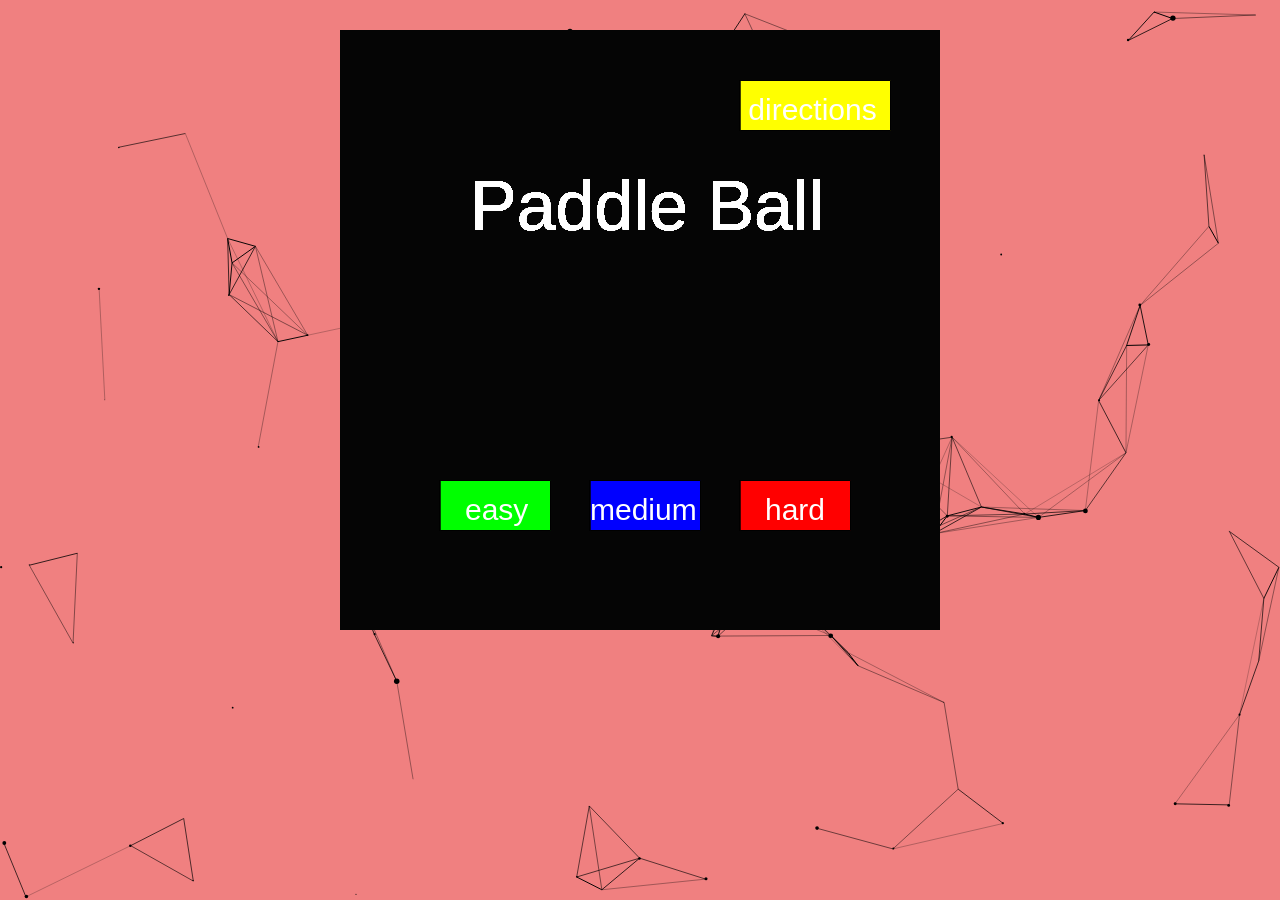
==== Final PaddleBall Game/index.html @ 257e1959 "done, partical affects inluded" ====
<!DOCTYPE html>
<html>
  <head>
    <meta charset="UTF-8">
    <title>Template</title>
    <script src="libraries/p5.js" type="text/javascript"></script>
    <script src="libraries/p5.dom.js" type="text/javascript"></script>
    <script src="libraries/p5.sound.js" type="text/javascript"></script>
    <link rel="stylesheet" href="styles.css">
    <script src="sketch.js" type="text/javascript"></script>
    <script src="ball.js" type="text/javascript"></script>
    <script src="paddle.js" type="text/javascript"></script>
    <script src="button.js" type="text/javascript"></script>
    <style> body {padding: 0; margin: 0;} canvas {vertical-align: top;} </style>
  </head>
  <body style="background-color:lightcoral;">
    
        
<canvas class="background"></canvas>
<script src="particles.js-master 2/dist/particles.min.js"></script>
<script src="red.js"></script>

  </body>
</html>
---- Final PaddleBall Game/styles.css ----
html, body {
  
    margin
    : 0;
      
    padding
    : 0;
    }
    .background {
      
    position
    :
     absolute
    ;
      
    display
    :
     block
    ;
      
    top
    : 0;
      
    left
    : 0;
      
    z-index
    : 0;

    }
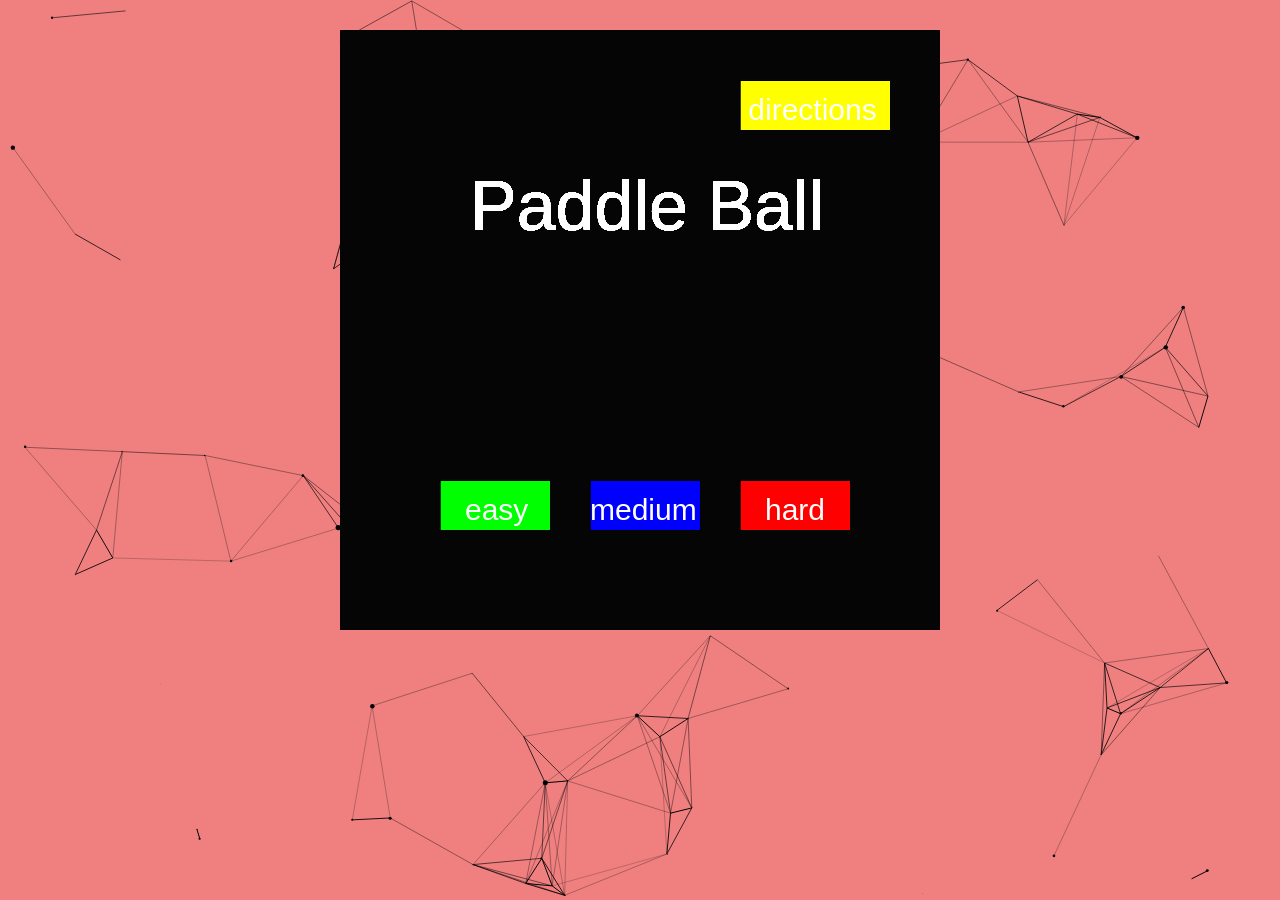
==== commit cd07dd8c: "added citation" ====
--- a/Final PaddleBall Game/index.html
+++ b/Final PaddleBall Game/index.html
@@ -15,7 +15,7 @@
   </head>
   <body style="background-color:lightcoral;">
     
-        
+<!-- this section of the code was written by vincentgarreau -->
 <canvas class="background"></canvas>
 <script src="particles.js-master 2/dist/particles.min.js"></script>
 <script src="red.js"></script>
--- a/Final PaddleBall Game/styles.css
+++ b/Final PaddleBall Game/styles.css
@@ -1,30 +1,12 @@
-html, body {
-  
-    margin
-    : 0;
-      
-    padding
-    : 0;
+/* this section of the code was written by vincentgarreau */
+html,body {/*settings for the body css*/
+    margin: 0;
+    padding: 0;
     }
-    .background {
-      
-    position
-    :
-     absolute
-    ;
-      
-    display
-    :
-     block
-    ;
-      
-    top
-    : 0;
-      
-    left
-    : 0;
-      
-    z-index
-    : 0;
-
+ .background {/*settings for the background tag */
+    position:absolute;
+    display:block;
+    top:0;
+    left:0;
+    z-index:0;
     }
